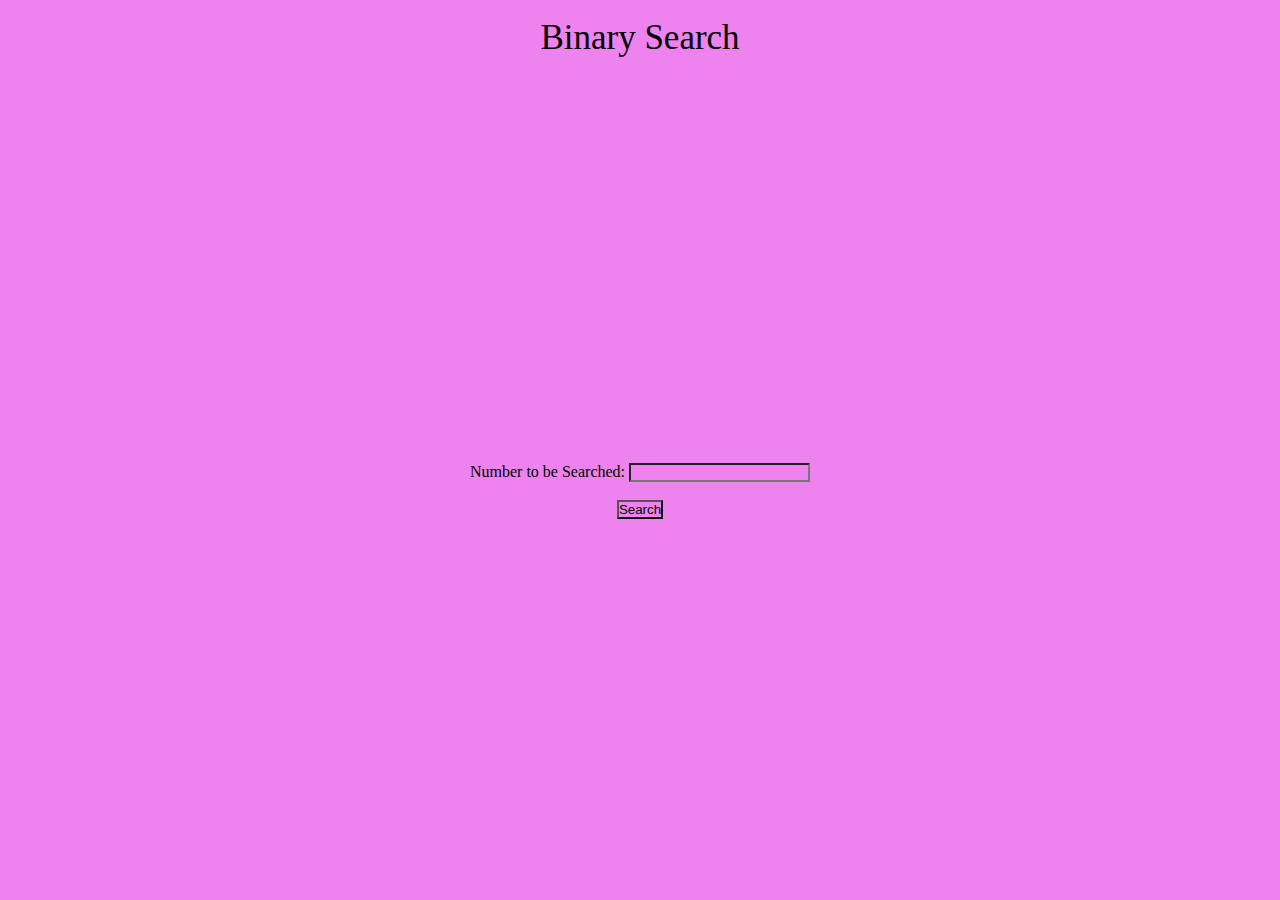
==== index.html @ 5acbb421 "Add files via upload" ====
<!DOCTYPE html>
<html lang="en">
<head>
	<meta charset="UTF-8" />
	<meta name="viewport"
		content="width=device-width, initial-scale=1.0" />
	<link rel="stylesheet" href="style.css" />
</head>

<body>
	<br />
	<p class="header">Binary Search</p>




	<div id="array"></div>
	<br /><br />

	<div style="text-align: center">
	<label for="fname" requi>
		Number to be Searched:
	</label>
	<input type="text" id="fname"
			name="fname" required/>
	<br /><br />
	<button id="btn"
			onclick="BinarySearch()">Search</button>
	<br />
	<br />
	<div id="text"></div>
	</div>

	<script src="script.js"></script>
</body>
</html>
---- style.css ----
* {
    margin: 0px;
    padding: 0px;
    box-sizing: border-box;
    background-color: violet;
    }
    
    .header {
    font-size: 35px;
    text-align: center;
    }
    
    #array {
    
    height: 305px;
    width: 598px;
    margin: auto;
    position: relative;
    margin-top: 64px;
    }
    
    .block {
    width: 28px;
    background-color: #6b5b95;
    position: absolute;
    bottom: 0px;
    transition: 0.2s all ease;
    }
    
    .block_id {
    position: absolute;
    color: black;
    margin-top: -20px;
    width: 100%;
    text-align: center;
    }
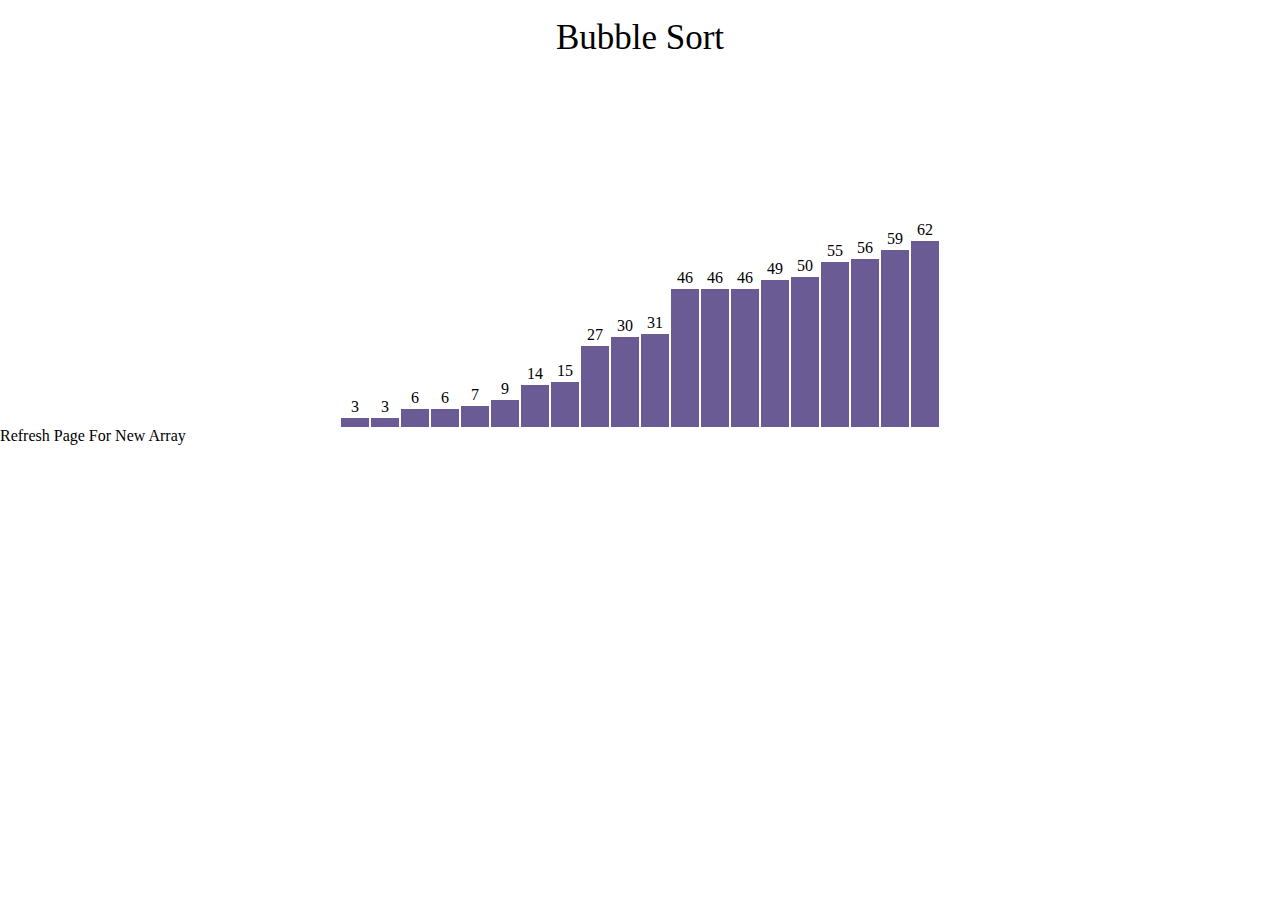
==== commit 5f154274: "Update index.html" ====
--- a/index.html
+++ b/index.html
@@ -1,36 +1,20 @@
 <!DOCTYPE html>
 <html lang="en">
+
 <head>
 	<meta charset="UTF-8" />
-	<meta name="viewport"
-		content="width=device-width, initial-scale=1.0" />
+	<meta name="viewport" content=
+		"width=device-width, initial-scale=1.0" />
 	<link rel="stylesheet" href="style.css" />
 </head>
 
 <body>
 	<br />
-	<p class="header">Binary Search</p>
-
-
-
+	<p class="header">Bubble Sort</p>
 
 	<div id="array"></div>
-	<br /><br />
+	<script src="script.js"></script>
+	<p>Refresh Page For New Array</p>
+</body>
 
-	<div style="text-align: center">
-	<label for="fname" requi>
-		Number to be Searched:
-	</label>
-	<input type="text" id="fname"
-			name="fname" required/>
-	<br /><br />
-	<button id="btn"
-			onclick="BinarySearch()">Search</button>
-	<br />
-	<br />
-	<div id="text"></div>
-	</div>
-
-	<script src="script.js"></script>
-</body>
 </html>
--- a/style.css
+++ b/style.css
@@ -1,37 +1,35 @@
 * {
-    margin: 0px;
-    padding: 0px;
-    box-sizing: border-box;
-    background-color: violet;
-    }
-    
-    .header {
-    font-size: 35px;
-    text-align: center;
-    }
-    
-    #array {
-    
-    height: 305px;
-    width: 598px;
-    margin: auto;
-    position: relative;
-    margin-top: 64px;
-    }
-    
-    .block {
-    width: 28px;
-    background-color: #6b5b95;
-    position: absolute;
-    bottom: 0px;
-    transition: 0.2s all ease;
-    }
-    
-    .block_id {
-    position: absolute;
-    color: black;
-    margin-top: -20px;
-    width: 100%;
-    text-align: center;
-    }
-    +margin: 0px;
+padding: 0px;
+box-sizing: border-box;
+}
+
+.header {
+font-size: 35px;
+text-align: center;
+}
+
+#array {
+background-color: white;
+height: 305px;
+width: 598px;
+margin: auto;
+position: relative;
+margin-top: 64px;
+}
+
+.block {
+width: 28px;
+background-color: #6b5b95;
+position: absolute;
+bottom: 0px;
+transition: 0.2s all ease;
+}
+
+.block_id {
+position: absolute;
+color: black;
+margin-top: -20px;
+width: 100%;
+text-align: center;
+}
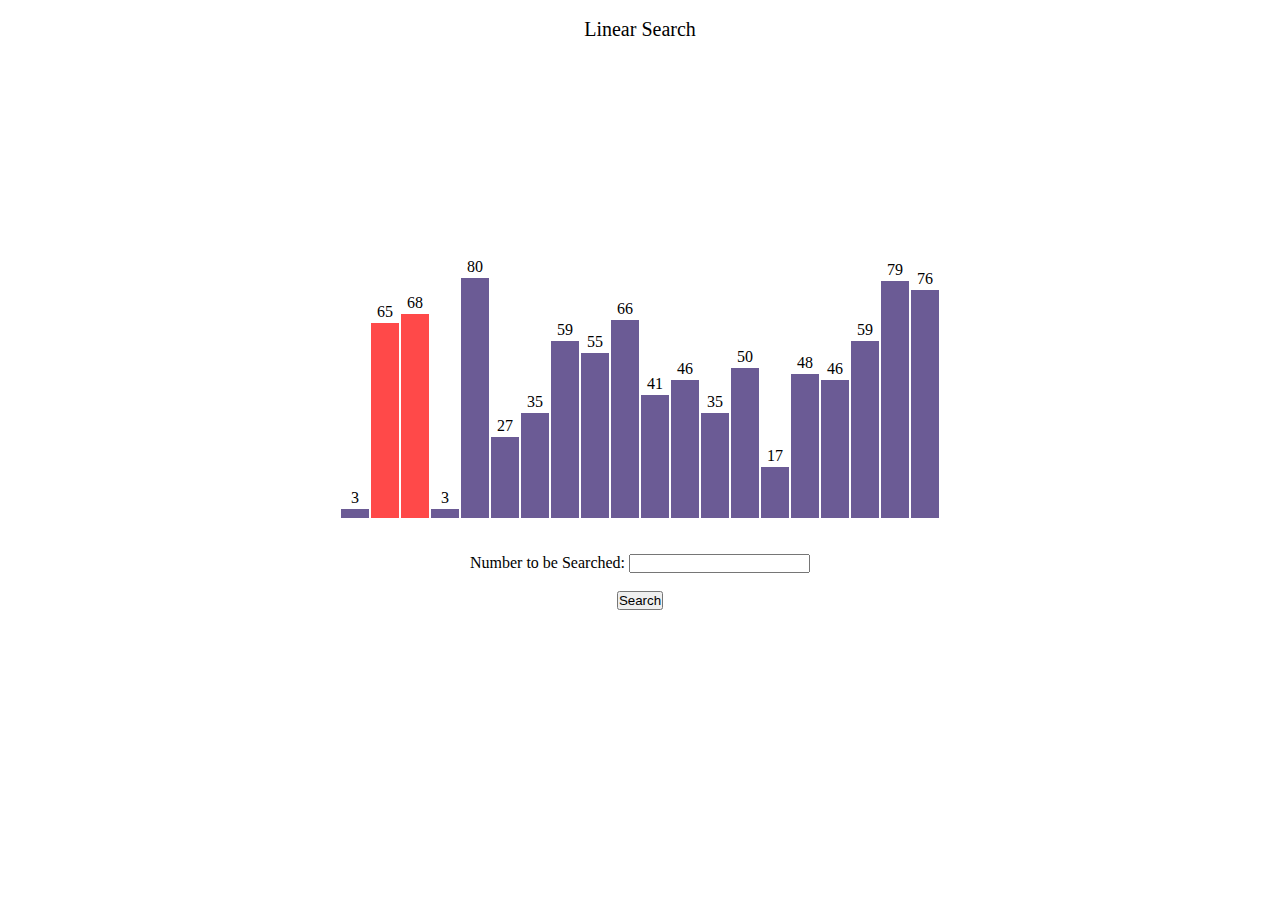
==== commit 2b32f354: "Update index.html" ====
--- a/index.html
+++ b/index.html
@@ -1,20 +1,34 @@
 <!DOCTYPE html>
 <html lang="en">
-
 <head>
 	<meta charset="UTF-8" />
-	<meta name="viewport" content=
-		"width=device-width, initial-scale=1.0" />
+	<meta name="viewport"
+		content="width=device-width, initial-scale=1.0" />
 	<link rel="stylesheet" href="style.css" />
 </head>
 
 <body>
 	<br />
-	<p class="header">Bubble Sort</p>
+	<p class="header">Linear Search</p>
+
 
 	<div id="array"></div>
+	<br /><br />
+
+	<div style="text-align: center">
+	<label for="fname">
+		Number to be Searched:
+	</label>
+	<input type="text" id="fname" name="fname" />
+	<br /><br />
+	<button id="btn"
+			onclick="LinearSearch()">Search
+	</button>
+	<br />
+	<br />
+	<div id="text"></div>
+	</div>
+
 	<script src="script.js"></script>
-	<p>Refresh Page For New Array</p>
 </body>
-
 </html>
--- a/style.css
+++ b/style.css
@@ -1,35 +1,38 @@
 * {
-margin: 0px;
-padding: 0px;
-box-sizing: border-box;
+	margin: 0px;
+	padding: 0px;
+	box-sizing: border-box;
 }
 
 .header {
-font-size: 35px;
-text-align: center;
+	font-size: 20px;
+	text-align: center;
 }
 
 #array {
-background-color: white;
-height: 305px;
-width: 598px;
-margin: auto;
-position: relative;
-margin-top: 64px;
+	background-color: white;
+	height: 413px;
+	width: 598px;
+	margin: auto;
+	position: relative;
+	margin-top: 64px;
 }
 
 .block {
-width: 28px;
-background-color: #6b5b95;
-position: absolute;
-bottom: 0px;
-transition: 0.2s all ease;
+	width: 28px;
+	background-color: #6b5b95;
+	position: absolute;
+	bottom: 0px;
+	transition: 0.2s all ease;
 }
 
 .block_id {
-position: absolute;
-color: black;
-margin-top: -20px;
-width: 100%;
-text-align: center;
+	position: absolute;
+	color: black;
+	margin-top: -20px;
+	width: 100%;
+	text-align: center;
 }
+p{
+	text-align: center;
+}
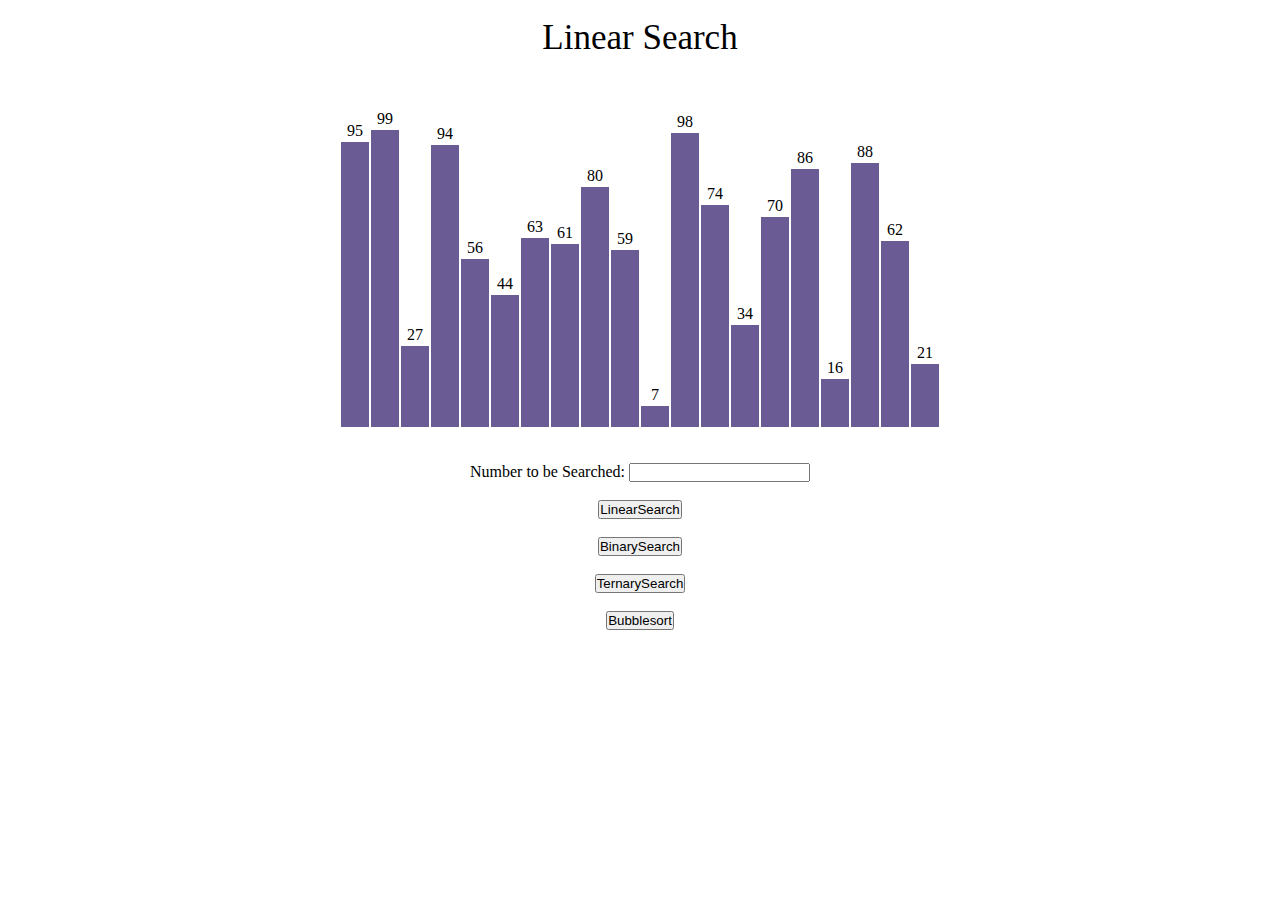
==== commit 7dc59918: "Update index.html" ====
--- a/index.html
+++ b/index.html
@@ -22,9 +22,23 @@
 	<input type="text" id="fname" name="fname" />
 	<br /><br />
 	<button id="btn"
-			onclick="LinearSearch()">Search
+			onclick="LinearSearch()">LinearSearch
+	</button>
+	<br/>
+	<br/>
+	<button id="btn"
+			onclick="BinarySearch()">BinarySearch
 	</button>
 	<br />
+	<br />
+	<button id="btn"
+			onclick="TernarySearch()">TernarySearch
+	</button>
+	<br />
+	<br />
+	<button id="btn"
+			onclick="BubbleSort()">Bubblesort
+	</button>
 	<br />
 	<div id="text"></div>
 	</div>
--- a/style.css
+++ b/style.css
@@ -1,38 +1,35 @@
 * {
-	margin: 0px;
-	padding: 0px;
-	box-sizing: border-box;
+margin: 0px;
+padding: 0px;
+box-sizing: border-box;
 }
 
 .header {
-	font-size: 20px;
-	text-align: center;
+font-size: 35px;
+text-align: center;
 }
 
 #array {
-	background-color: white;
-	height: 413px;
-	width: 598px;
-	margin: auto;
-	position: relative;
-	margin-top: 64px;
+background-color: white;
+height: 305px;
+width: 598px;
+margin: auto;
+position: relative;
+margin-top: 64px;
 }
 
 .block {
-	width: 28px;
-	background-color: #6b5b95;
-	position: absolute;
-	bottom: 0px;
-	transition: 0.2s all ease;
+width: 28px;
+background-color: #6b5b95;
+position: absolute;
+bottom: 0px;
+transition: 0.2s all ease;
 }
 
 .block_id {
-	position: absolute;
-	color: black;
-	margin-top: -20px;
-	width: 100%;
-	text-align: center;
+position: absolute;
+color: black;
+margin-top: -20px;
+width: 100%;
+text-align: center;
 }
-p{
-	text-align: center;
-}
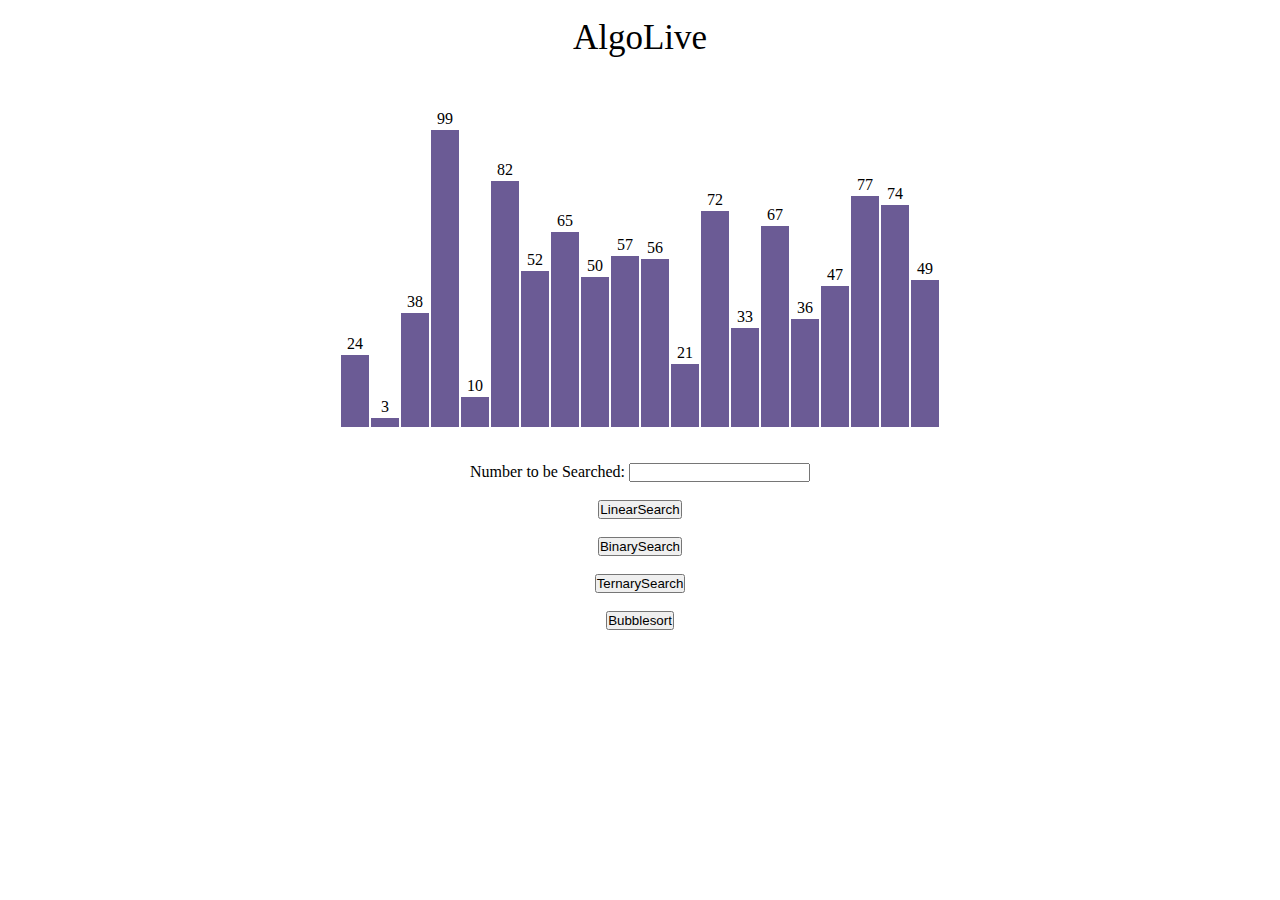
==== commit bf7a5923: "Update index.html" ====
--- a/index.html
+++ b/index.html
@@ -9,7 +9,7 @@
 
 <body>
 	<br />
-	<p class="header">Linear Search</p>
+	<p class="header">AlgoLive</p>
 
 
 	<div id="array"></div>
--- a/style.css
+++ b/style.css
@@ -1,35 +1,36 @@
 * {
-margin: 0px;
-padding: 0px;
-box-sizing: border-box;
-}
-
-.header {
-font-size: 35px;
-text-align: center;
-}
-
-#array {
-background-color: white;
-height: 305px;
-width: 598px;
-margin: auto;
-position: relative;
-margin-top: 64px;
-}
-
-.block {
-width: 28px;
-background-color: #6b5b95;
-position: absolute;
-bottom: 0px;
-transition: 0.2s all ease;
-}
-
-.block_id {
-position: absolute;
-color: black;
-margin-top: -20px;
-width: 100%;
-text-align: center;
-}
+    margin: 0px;
+    padding: 0px;
+    box-sizing: border-box;
+    }
+    
+    .header {
+    font-size: 35px;
+    text-align: center;
+    }
+    
+    #array {
+    background-color: white;
+    height: 305px;
+    width: 598px;
+    margin: auto;
+    position: relative;
+    margin-top: 64px;
+    }
+    
+    .block {
+    width: 28px;
+    background-color: #6b5b95;
+    position: absolute;
+    bottom: 0px;
+    transition: 0.2s all ease;
+    }
+    
+    .block_id {
+    position: absolute;
+    color: black;
+    margin-top: -20px;
+    width: 100%;
+    text-align: center;
+    }
+    
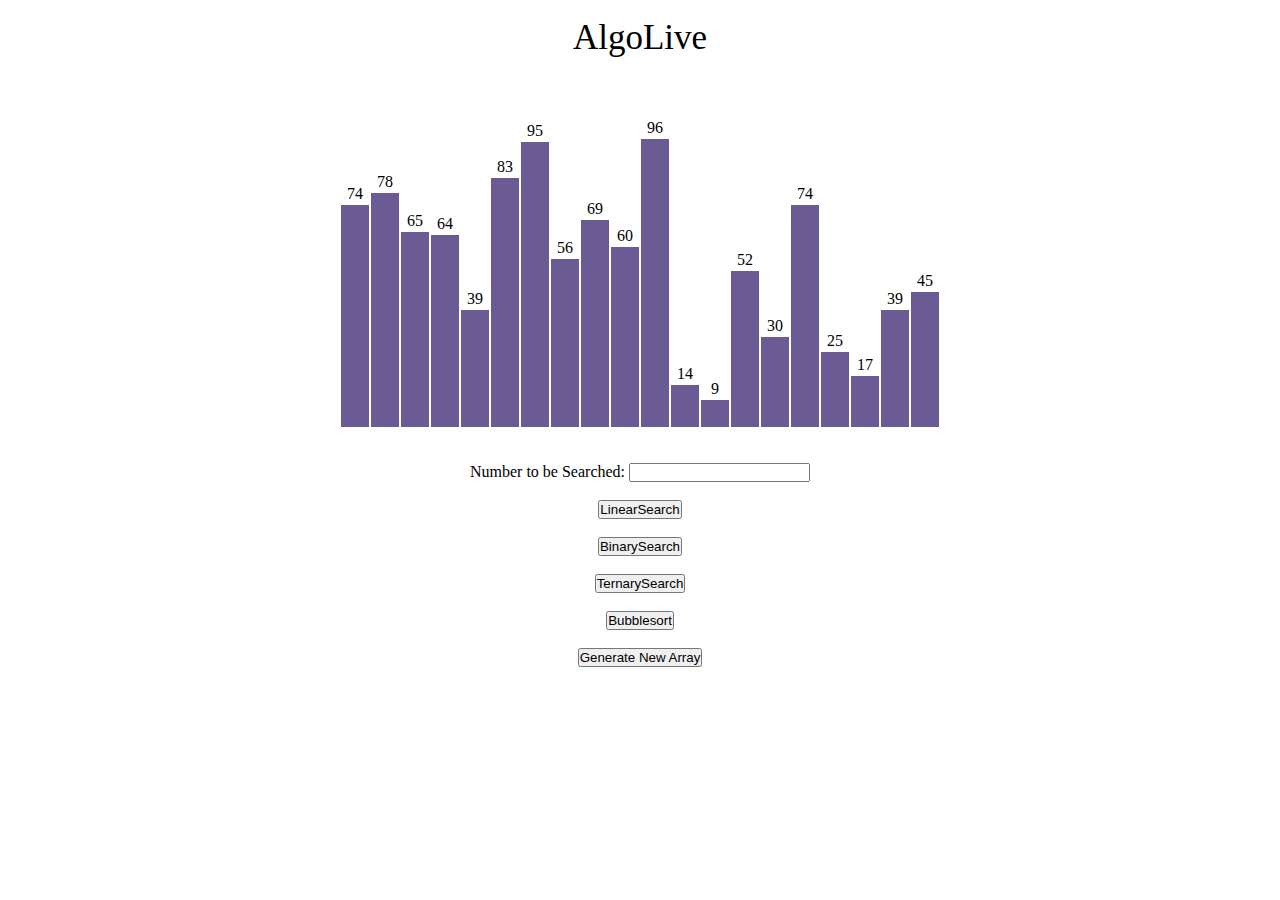
==== commit 4cf7e414: "Update index.html" ====
--- a/index.html
+++ b/index.html
@@ -19,7 +19,7 @@
 	<label for="fname">
 		Number to be Searched:
 	</label>
-	<input type="text" id="fname" name="fname" />
+	<input type="number" id="fname" name="fname" required/>
 	<br /><br />
 	<button id="btn"
 			onclick="LinearSearch()">LinearSearch
@@ -39,6 +39,11 @@
 	<button id="btn"
 			onclick="BubbleSort()">Bubblesort
 	</button>
+	<br/>
+	<br/>
+	<button  class="btn1" 
+           onclick="location.reload()" id="Button1" >
+     Generate New Array</button>  
 	<br />
 	<div id="text"></div>
 	</div>
